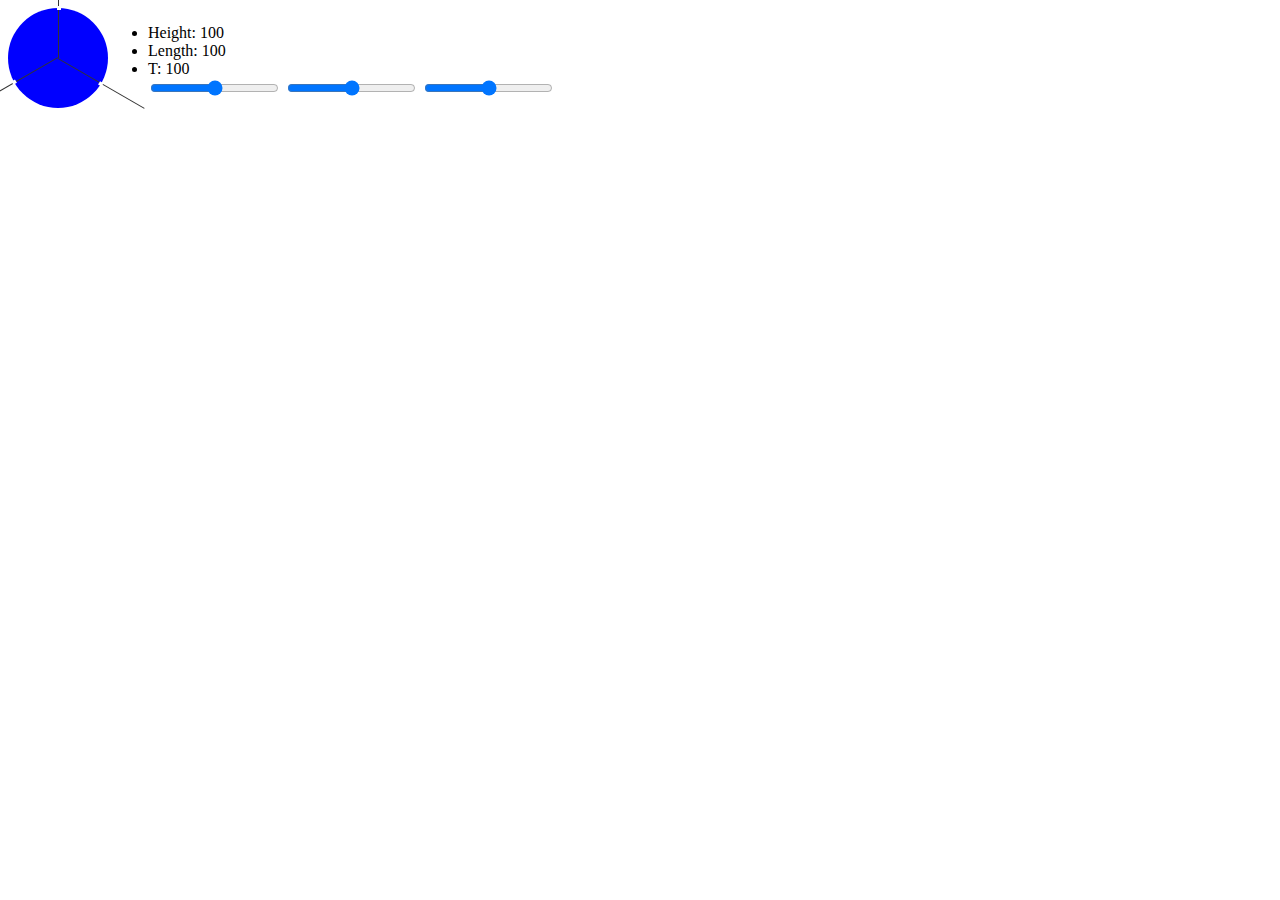
==== index.html @ 040b02a6 "First commit." ====
<!DOCTYPE html>
<html>
    <head>
        <script src="http://code.jquery.com/jquery-1.11.0.min.js"></script>
        <script type="text/javascript" src="index.js"></script>
        <link rel="stylesheet" href="index.css"></link>
    </head>
    
    <body>
        <div id="circle" style="-webkit-transform: rotate(270deg);">
            <div class="line" style="-webkit-transform: rotate(120deg);"><div class="marker"></div></div>
            <div class="line" style="-webkit-transform: rotate(2400deg);"><div class="marker"></div></div>
            <div class="line" style="-webkit-transform: rotate(0deg);"><div class="marker"></div></div>
        </div>
        
        <div id="stats">
            <ul>
                <li><label>Height: </label><p id="height">100</p></li>
                <li><label>Length: </label><p id="length">100</p></li>
                <li><label>T: </label><p id="t">100</p></li>
                <input type="range" id="tval" onchange="update()"></range>
                <input type="range" id="nval" onchange="updateSections()"></range>
                <input type="range" id="nsize" onchange="resizeSections()"></range>
            </ul>
        </div>
    </body>

</html>
---- index.css ----
#circle{
    width: 100px;
    height: 100px;
    background-color: blue;
    float: left;
    border-radius: 100%;
}

.line{
    position: relative;
    top: 50%;
    left: 50%;
    margin-bottom: -3px;
    border-top: 1px solid #333;
    -webkit-transform-origin: 0% 0%;
    -webkit-transform: rotate(45deg);
}

.marker{
    height: 4px;
    width: 4px;
    background-color: white;
    margin: -2px;
    position: relative;
    left: 50px;
}

.heightmarker{
    border-top: 1px solid #888;
}

#stats{
    float: left;
}

#stats > ul > li > p {
    display: inline;
}
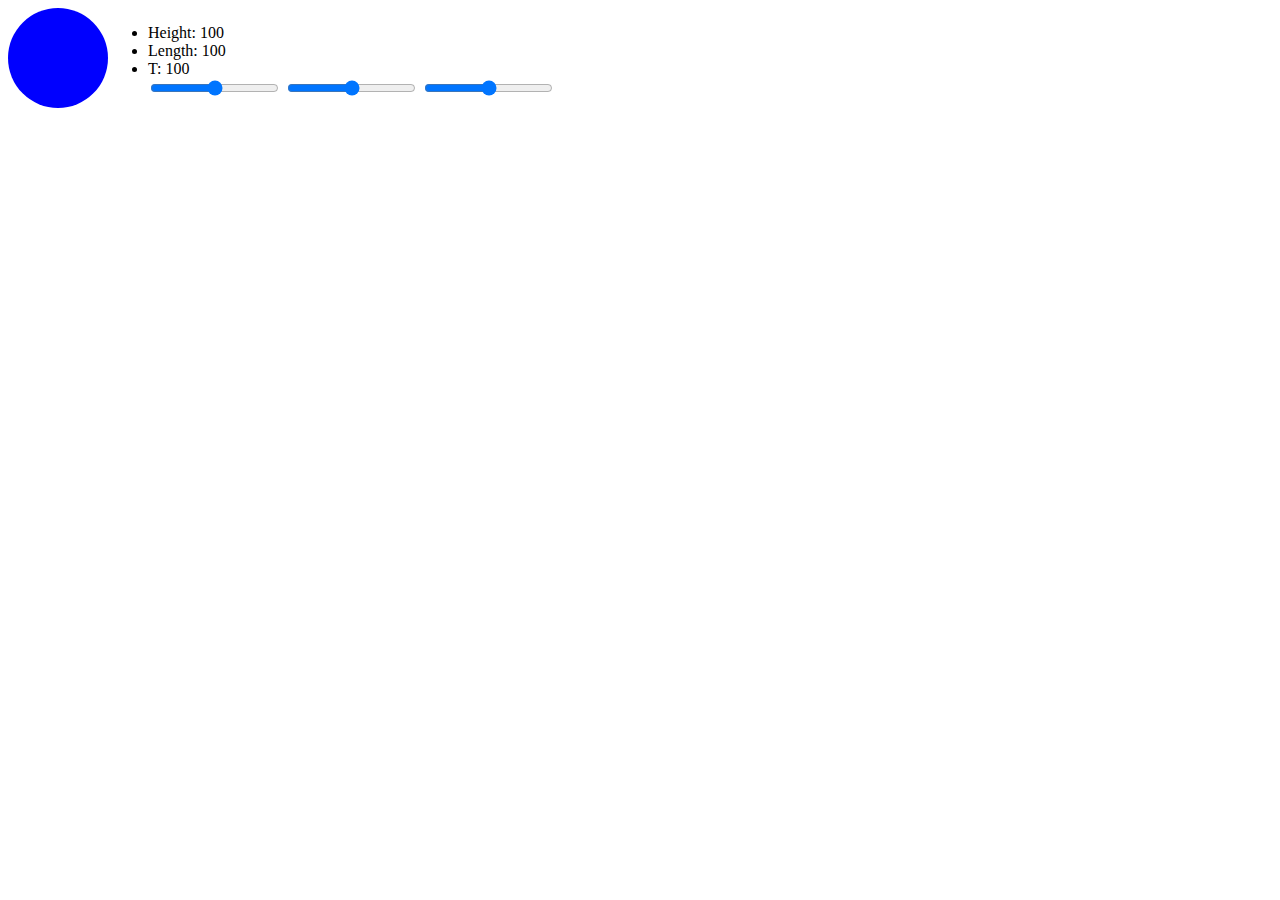
==== commit 1a4b8dbd: "Working, switched from using centroid to incenter." ====
--- a/index.html
+++ b/index.html
@@ -7,11 +7,7 @@
     </head>
     
     <body>
-        <div id="circle" style="-webkit-transform: rotate(270deg);">
-            <div class="line" style="-webkit-transform: rotate(120deg);"><div class="marker"></div></div>
-            <div class="line" style="-webkit-transform: rotate(2400deg);"><div class="marker"></div></div>
-            <div class="line" style="-webkit-transform: rotate(0deg);"><div class="marker"></div></div>
-        </div>
+        <div id="tw-circle"></div>
         
         <div id="stats">
             <ul>
@@ -19,7 +15,7 @@
                 <li><label>Length: </label><p id="length">100</p></li>
                 <li><label>T: </label><p id="t">100</p></li>
                 <input type="range" id="tval" onchange="update()"></range>
-                <input type="range" id="nval" onchange="updateSections()"></range>
+                <input type="range" id="nval" onchange="updateSections(['hi', 'hi', 'hi', 'go'])"></range>
                 <input type="range" id="nsize" onchange="resizeSections()"></range>
             </ul>
         </div>
--- a/index.css
+++ b/index.css
@@ -1,4 +1,4 @@
-#circle{
+#tw-circle{
     width: 100px;
     height: 100px;
     background-color: blue;
@@ -6,23 +6,51 @@
     border-radius: 100%;
 }
 
-.line{
+.tw-line{
     position: relative;
     top: 50%;
     left: 50%;
-    margin-bottom: -3px;
+    width: 0px;
+    height: 0px;
+    padding: 0px;
+    margin-bottom: -1px;
     border-top: 1px solid #333;
     -webkit-transform-origin: 0% 0%;
     -webkit-transform: rotate(45deg);
+    transform-origin: 0% 0%;
+    transform: rotate(45deg);
 }
 
-.marker{
+.tw-marker{
     height: 4px;
     width: 4px;
     background-color: white;
+    color: white;
+    font-size: 10%;
     margin: -2px;
     position: relative;
+    border-radius: 100%;
     left: 50px;
+}
+
+.tw-markerinner{
+    height: 70.7%;
+    width: 70.7%;
+
+    /*
+     Translation percentage is based on our size, which is
+     rad(2)/2 of total size, so our offset must be scaled by 2/rad(2)
+     
+     100% - 70.7% = 29.3%/2 = 14.65% * 2/rad(2) = 20.7%
+     */
+    -webkit-transform: translateY(20.7%);
+    transform: translateY(20.7%);
+    background-color: black;
+    margin: auto;
+}
+
+.tw-markerinner:hover{
+	background-color: blue;
 }
 
 .heightmarker{
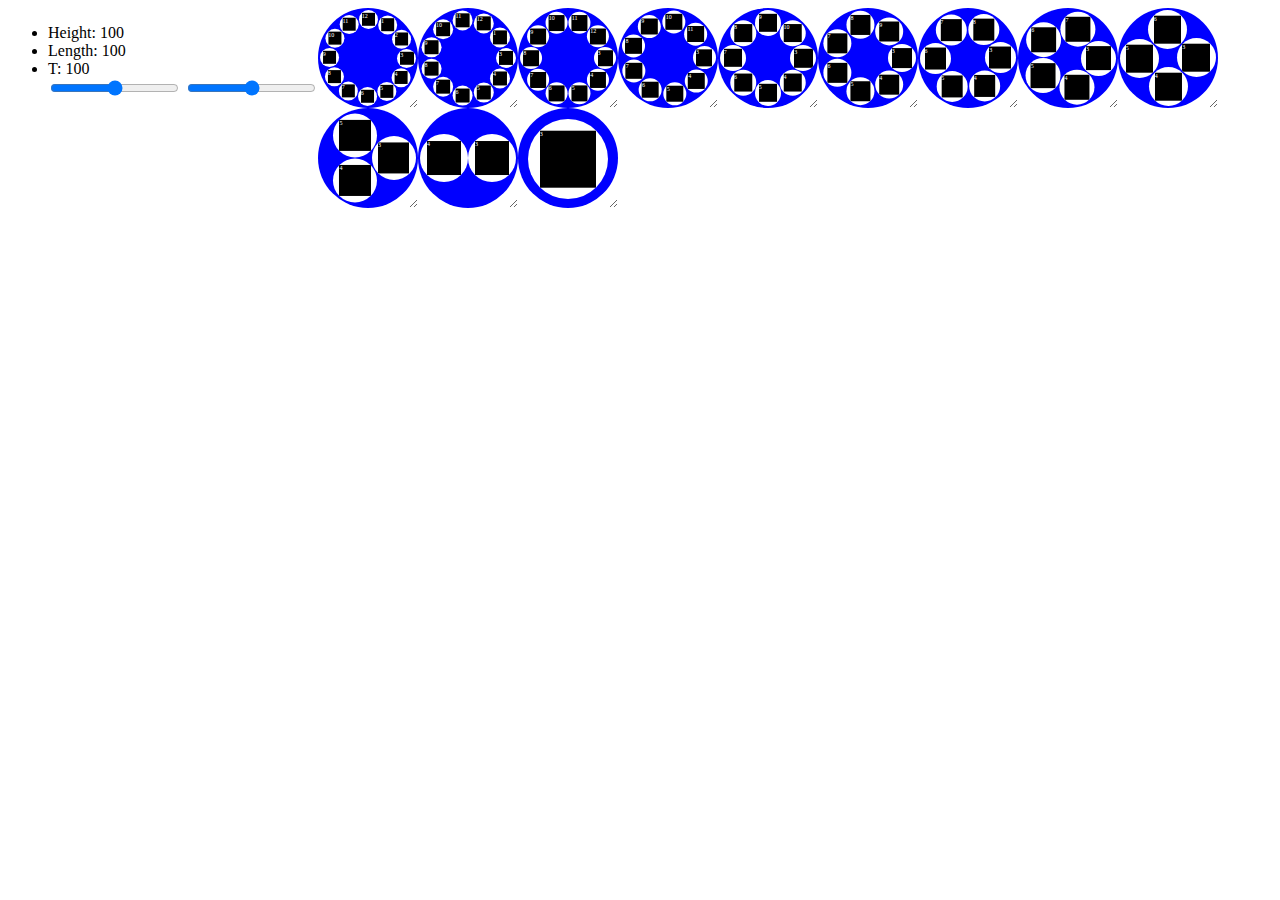
==== commit 6a4352ee: "Enclosed scripts into object factory. Added automated construction." ====
--- a/index.html
+++ b/index.html
@@ -7,7 +7,7 @@
     </head>
     
     <body>
-        <div id="tw-circle"></div>
+        <!--<div class="tw-circle" data-id="0"></div>-->
         
         <div id="stats">
             <ul>
@@ -15,7 +15,6 @@
                 <li><label>Length: </label><p id="length">100</p></li>
                 <li><label>T: </label><p id="t">100</p></li>
                 <input type="range" id="tval" onchange="update()"></range>
-                <input type="range" id="nval" onchange="updateSections(['hi', 'hi', 'hi', 'go'])"></range>
                 <input type="range" id="nsize" onchange="resizeSections()"></range>
             </ul>
         </div>
--- a/index.css
+++ b/index.css
@@ -1,4 +1,6 @@
-#tw-circle{
+.tw-circle{
+    resize: both;
+    overflow: hidden;
     width: 100px;
     height: 100px;
     background-color: blue;
@@ -22,9 +24,11 @@
 }
 
 .tw-marker{
+    resize: none;
     height: 4px;
     width: 4px;
     background-color: white;
+    display: none;
     color: white;
     font-size: 10%;
     margin: -2px;
